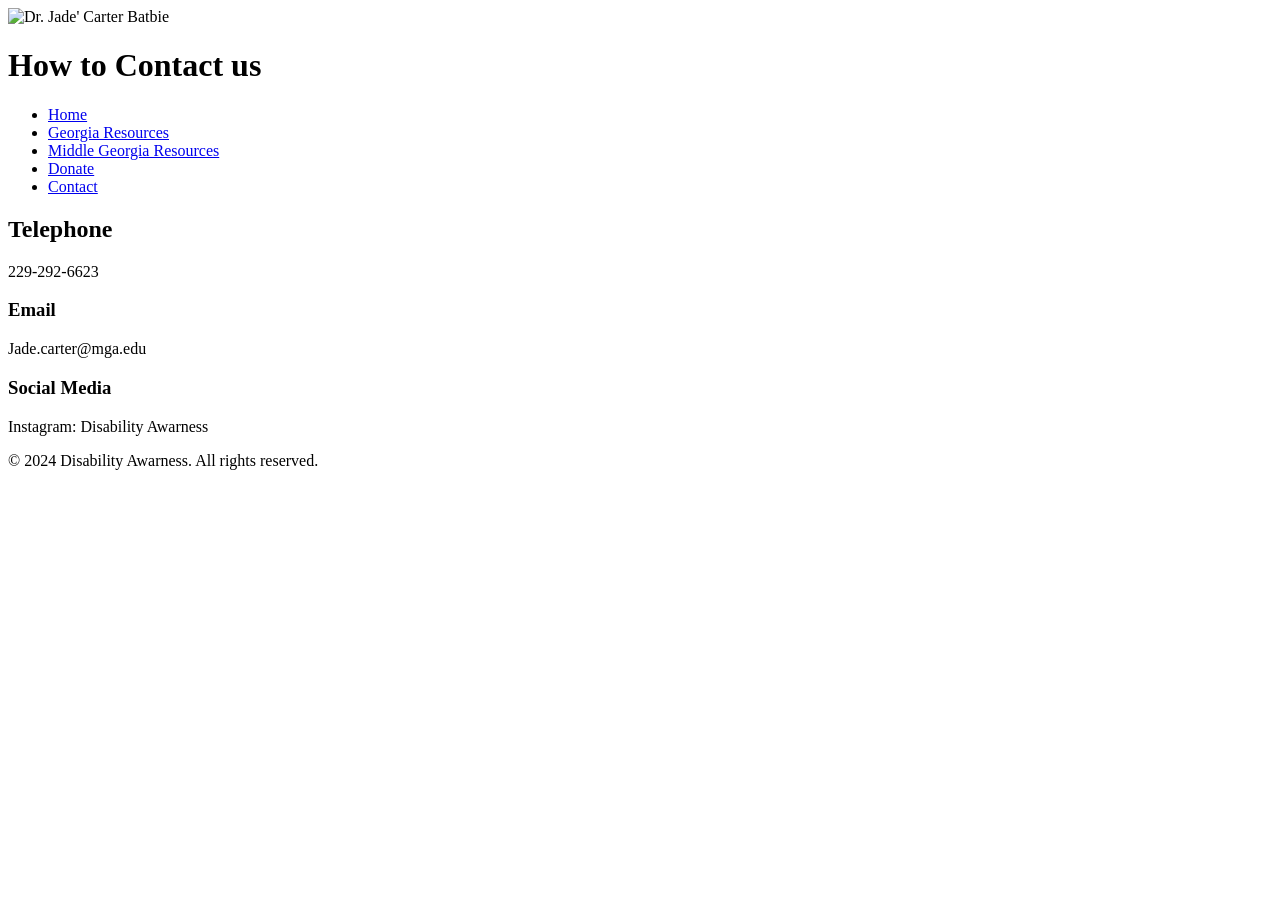
==== Contact.html @ 51d9e1de "Add files via upload" ====
<!doctype html>
<html lang="en">

   <head> 
	  <title> Contact - Contact Us </title>
	  <link href="style.css" rel="stylesheet" /> 
   </head>

	<body>
	  <header>
	   
	   <img src="Images/title.jpg" alt = "Dr. Jade' Carter Batbie "> 
		<h1> How to Contact us</h1>

	</header>
<nav>
	<ul>
	<li><a href="index.html"> Home</a></li>
	<li><a href="Resume.html"> Georgia Resources</a></li> 
	<li><a href="Intrest.html"> Middle Georgia Resources</a></li>
	<li><a href="Donate.html"> Donate</a></li>
    <li><a href="Contact.html"> Contact </a></li>
	</ul> 
</nav>


<main>
	<div class="columns">
    <section>
<h2> Telephone </h2>
<p>229-292-6623 </p>
    </section>

    <section> 
<h3>Email</h3>
<p>Jade.carter@mga.edu </p> 
     </section>
	 <section>
		<h3> Social Media</h3>
		<p> Instagram: Disability Awarness</p>
	 </section>
	 </div>

</main>

</head>
</body>











<footer>
	<p>&copy; 2024 Disability Awarness. All rights reserved.</p>
</footer>

	
  

</html>
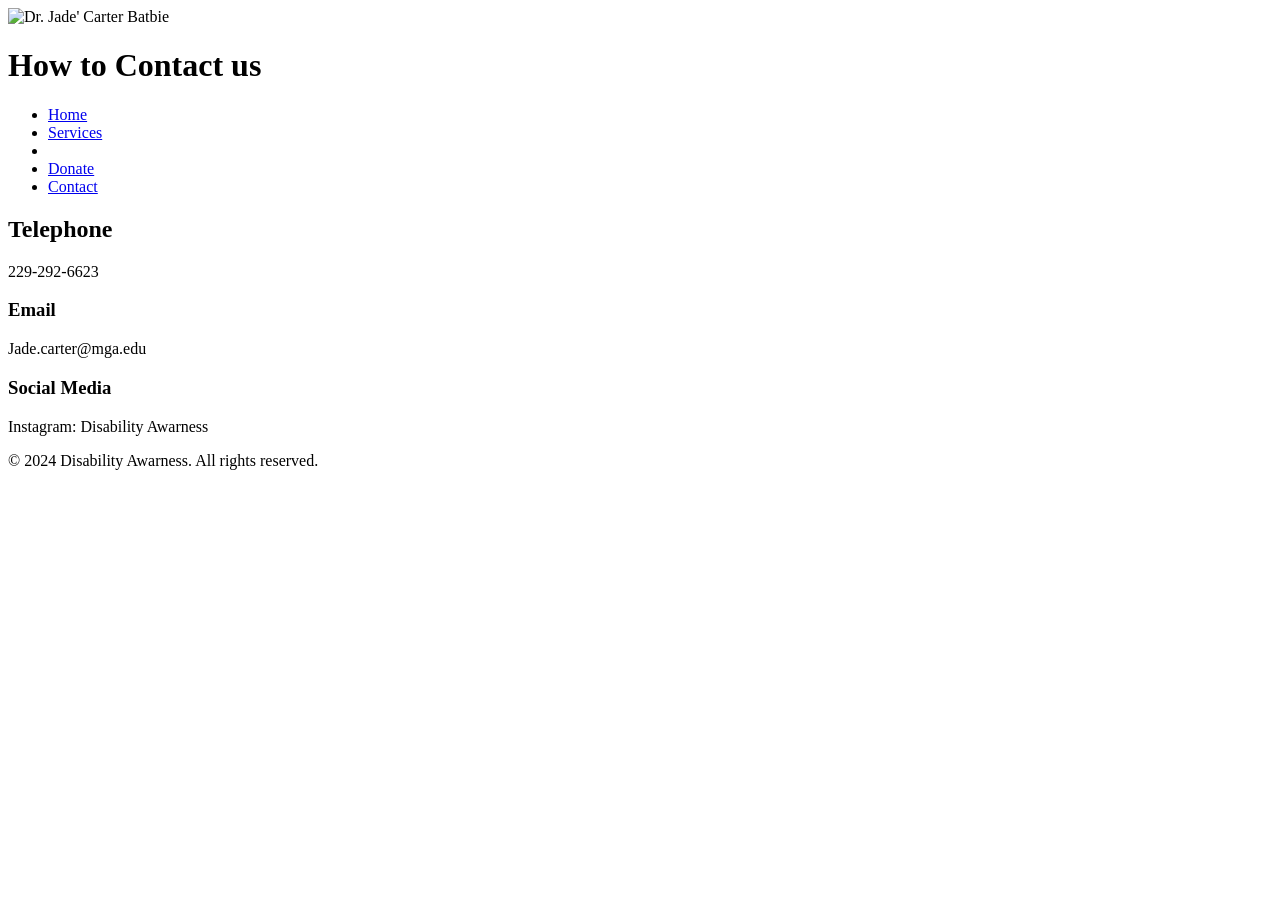
==== commit 489575c9: "Update navigation links in Contact.html" ====
--- a/Contact.html
+++ b/Contact.html
@@ -16,8 +16,8 @@
 <nav>
 	<ul>
 	<li><a href="index.html"> Home</a></li>
-	<li><a href="Resume.html"> Georgia Resources</a></li> 
-	<li><a href="Intrest.html"> Middle Georgia Resources</a></li>
+	<li><a href="Resume.html"> Services </a></li> 
+	<li><a href="Intrest.html"> </a></li>
 	<li><a href="Donate.html"> Donate</a></li>
     <li><a href="Contact.html"> Contact </a></li>
 	</ul> 
@@ -63,4 +63,4 @@
 	
   
 
-</html>+</html>
